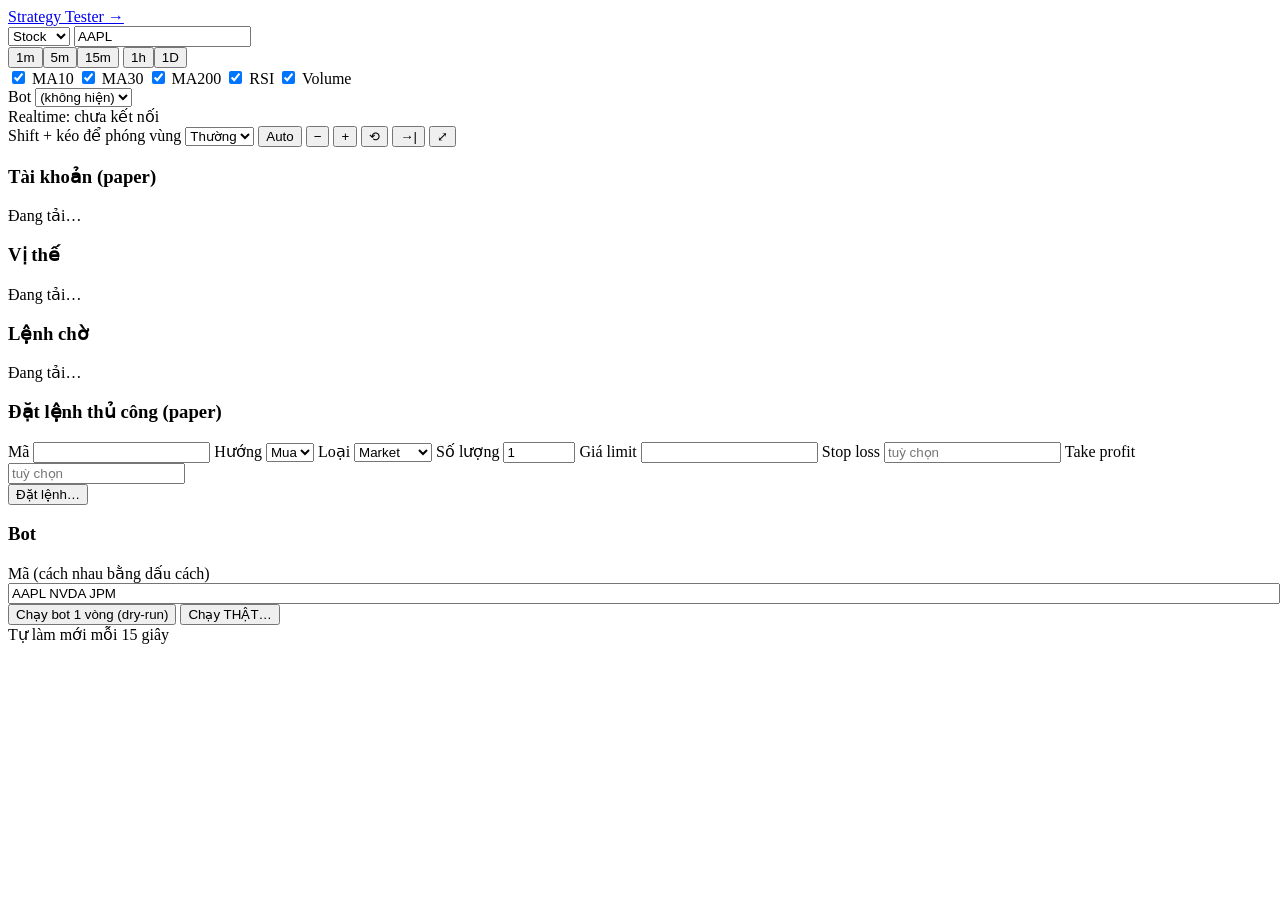
==== src/paper_bot/web/templates/index.html @ 7d2ff55d "Zoom biểu đồ: nút +/−/reset/về hiện tại/fit, phím tắt, Shift+kéo box zoom, trục Log/%/Auto, giữ vùng" ====
<!DOCTYPE html>
<html lang="vi">
<head>
  <meta charset="utf-8">
  <meta name="viewport" content="width=device-width, initial-scale=1">
  <title>Paper trading - biểu đồ</title>
  <link rel="stylesheet" href="/static/style.css">
</head>
<body>
  <header id="toolbar">
    <a class="navlink" href="/tester">Strategy Tester &rarr;</a>
    <div class="group">
      <select id="asset-select" title="Loại tài sản">
        <option value="stock" selected>Stock</option><option value="crypto">Crypto</option>
      </select>
      <input id="symbol-input" list="symbols-list" value="AAPL" maxlength="8" autocomplete="off"
             spellcheck="false" placeholder="Mã" title="Gõ mã rồi Enter">
      <datalist id="symbols-list"></datalist>
    </div>
    <div class="group" id="tf-buttons">
      <button data-tf="1m">1m</button><button data-tf="5m">5m</button><button data-tf="15m">15m</button>
      <button data-tf="1h">1h</button><button data-tf="1D" class="active">1D</button>
    </div>
    <div class="group toggles">
      <label class="ma10"><input type="checkbox" id="chk-ma10" checked> MA10</label>
      <label class="ma30"><input type="checkbox" id="chk-ma30" checked> MA30</label>
      <label class="ma200"><input type="checkbox" id="chk-ma200" checked> MA200</label>
      <label><input type="checkbox" id="chk-rsi" checked> RSI</label>
      <label><input type="checkbox" id="chk-vol" checked> Volume</label>
    </div>
    <div class="group">
      <label>Bot <select id="run-select"><option value="">(không hiện)</option></select></label>
    </div>
    <div class="group right">
      <span id="load-status" class="muted"></span>
      <span id="live-status" class="badge warn">Realtime: chưa kết nối</span>
    </div>
  </header>

  <main>
    <section id="chart-wrap">
      <div id="legend"></div>
      <div id="chart"></div>
      <div id="tooltip" hidden></div>
      <div id="zoombar" class="zoombar" title="Shift + kéo để phóng vùng">
        <span class="zhint">Shift + kéo để phóng vùng</span>
        <select id="z-mode" data-z="mode" title="Trục giá: Thường / Log (phím L) / %"><option value="normal">Thường</option><option value="log">Log</option><option value="percent">%</option></select>
        <button id="z-auto" data-z="auto" class="active" title="Tự co giãn trục giá (phím A)">Auto</button>
        <button id="z-out" data-z="out" title="Thu nhỏ (phím -)">&minus;</button>
        <button id="z-in" data-z="in" title="Phóng to (phím + hoặc =)">+</button>
        <button id="z-reset" data-z="reset" title="Về ~150 nến gần nhất + auto giá (phím 0)">&#10226;</button>
        <button id="z-latest" data-z="latest" title="Về hiện tại (phím End)">&rarr;|</button>
        <button id="z-fit" data-z="fit" title="Hiện toàn bộ dữ liệu đã tải">&#10530;</button>
      </div>
    </section>

    <aside id="side">
      <section class="card">
        <h3>Tài khoản (paper)</h3>
        <div id="account" class="muted">Đang tải…</div>
      </section>
      <section class="card">
        <h3>Vị thế</h3>
        <div id="positions" class="muted">Đang tải…</div>
      </section>
      <section class="card">
        <h3>Lệnh chờ</h3>
        <div id="orders" class="muted">Đang tải…</div>
      </section>
      <section class="card">
        <h3>Đặt lệnh thủ công (paper)</h3>
        <form id="order-form" autocomplete="off">
          <div class="form-grid">
            <label>Mã <input id="ord-symbol" maxlength="8" spellcheck="false" required></label>
            <label>Hướng <select id="ord-side"><option value="buy">Mua</option><option value="sell">Bán</option></select></label>
            <label>Loại <select id="ord-type"><option value="market">Market</option><option value="limit">Limit</option><option value="stop_limit" hidden disabled>Stop-limit</option></select></label>
            <label>Số lượng <input id="ord-qty" type="number" min="1" max="10000" step="1" value="1" required></label>
            <label>Giá limit <input id="ord-limit" type="number" min="0" step="0.01"></label>
            <label hidden>Giá stop <input id="ord-stop" type="number" min="0" step="any" placeholder="stop-limit"></label>
            <label>Stop loss <input id="ord-sl" type="number" min="0" step="0.01" placeholder="tuỳ chọn"></label>
            <label>Take profit <input id="ord-tp" type="number" min="0" step="0.01" placeholder="tuỳ chọn"></label>
          </div>
          <div id="ord-note" class="small muted" hidden>Crypto: số lượng lẻ, hiệu lực GTC, không gắn SL/TP (SL/TP do bot tự quản).</div>
          <button type="submit" id="ord-submit" class="primary">Đặt lệnh…</button>
          <div id="ord-msg" class="small muted"></div>
        </form>
      </section>
      <section class="card">
        <h3>Bot</h3>
        <label class="small muted">Mã (cách nhau bằng dấu cách)
          <input id="bot-symbols" value="AAPL NVDA JPM" spellcheck="false" style="width:100%"></label>
        <div class="bot-buttons">
          <button id="bot-dry" class="primary">Chạy bot 1 vòng (dry-run)</button>
          <button id="bot-real" class="danger">Chạy THẬT…</button>
        </div>
        <pre id="bot-output" hidden></pre>
      </section>
      <div class="muted small" id="refresh-note">Tự làm mới mỗi 15 giây</div>
    </aside>
  </main>

  <div id="modal" class="modal" hidden>
    <div class="modal-box">
      <h3 id="modal-title"></h3>
      <div id="modal-body"></div>
      <p class="small">Gõ đúng <b>XAC NHAN</b> để tiếp tục:</p>
      <input id="modal-input" autocomplete="off" spellcheck="false" placeholder="XAC NHAN">
      <div class="modal-actions">
        <button id="modal-cancel">Huỷ bỏ</button>
        <button id="modal-ok" class="primary" disabled>Gửi</button>
      </div>
    </div>
  </div>

  <script src="/static/vendor/lightweight-charts.standalone.production.js"></script>
  <script src="/static/js/api.js"></script>
  <script src="/static/js/zoom_math.js"></script>
  <script src="/static/js/chart.js"></script>
  <script src="/static/js/pricescale.js"></script>
  <script src="/static/js/zoombox.js"></script>
  <script src="/static/js/zoom.js"></script>
  <script src="/static/js/legend.js"></script>
  <script src="/static/js/data.js"></script>
  <script src="/static/js/live.js"></script>
  <script src="/static/js/panel.js"></script>
  <script src="/static/js/modal.js"></script>
  <script src="/static/js/orders.js"></script>
  <script src="/static/js/botrun.js"></script>
  <script src="/static/js/main.js"></script>
</body>
</html>
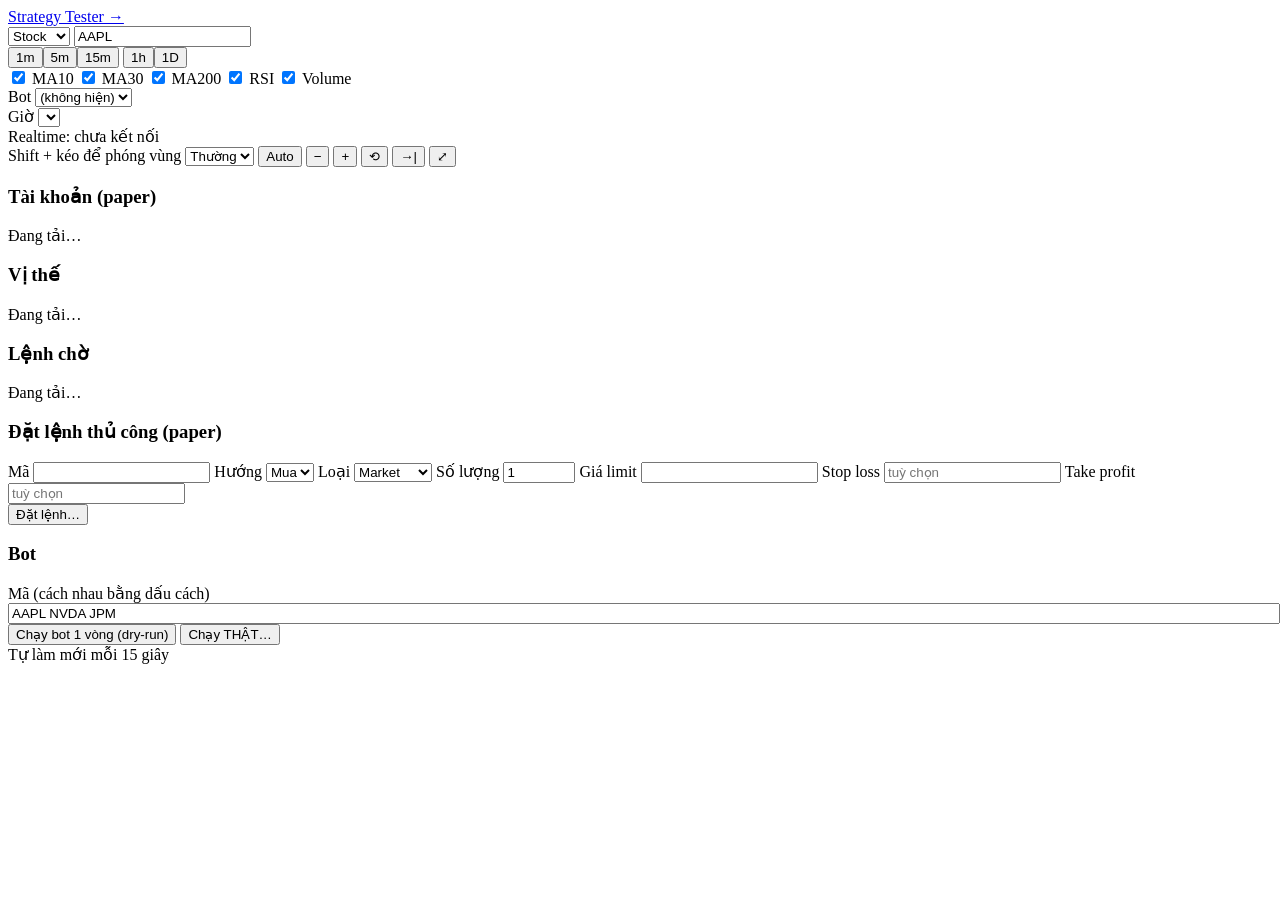
==== commit 7db69e2c: "Biểu đồ: ô chọn múi giờ hiển thị (Giờ VN mặc định / UTC / New York), nhớ lựa chọn Chỉ đổi nhãn trục " ====
--- a/src/paper_bot/web/templates/index.html
+++ b/src/paper_bot/web/templates/index.html
@@ -30,6 +30,9 @@
     </div>
     <div class="group">
       <label>Bot <select id="run-select"><option value="">(không hiện)</option></select></label>
+    </div>
+    <div class="group">
+      <label title="Múi giờ hiển thị trên trục thời gian (không đổi dữ liệu)">Giờ <select id="tz-select"></select></label>
     </div>
     <div class="group right">
       <span id="load-status" class="muted"></span>
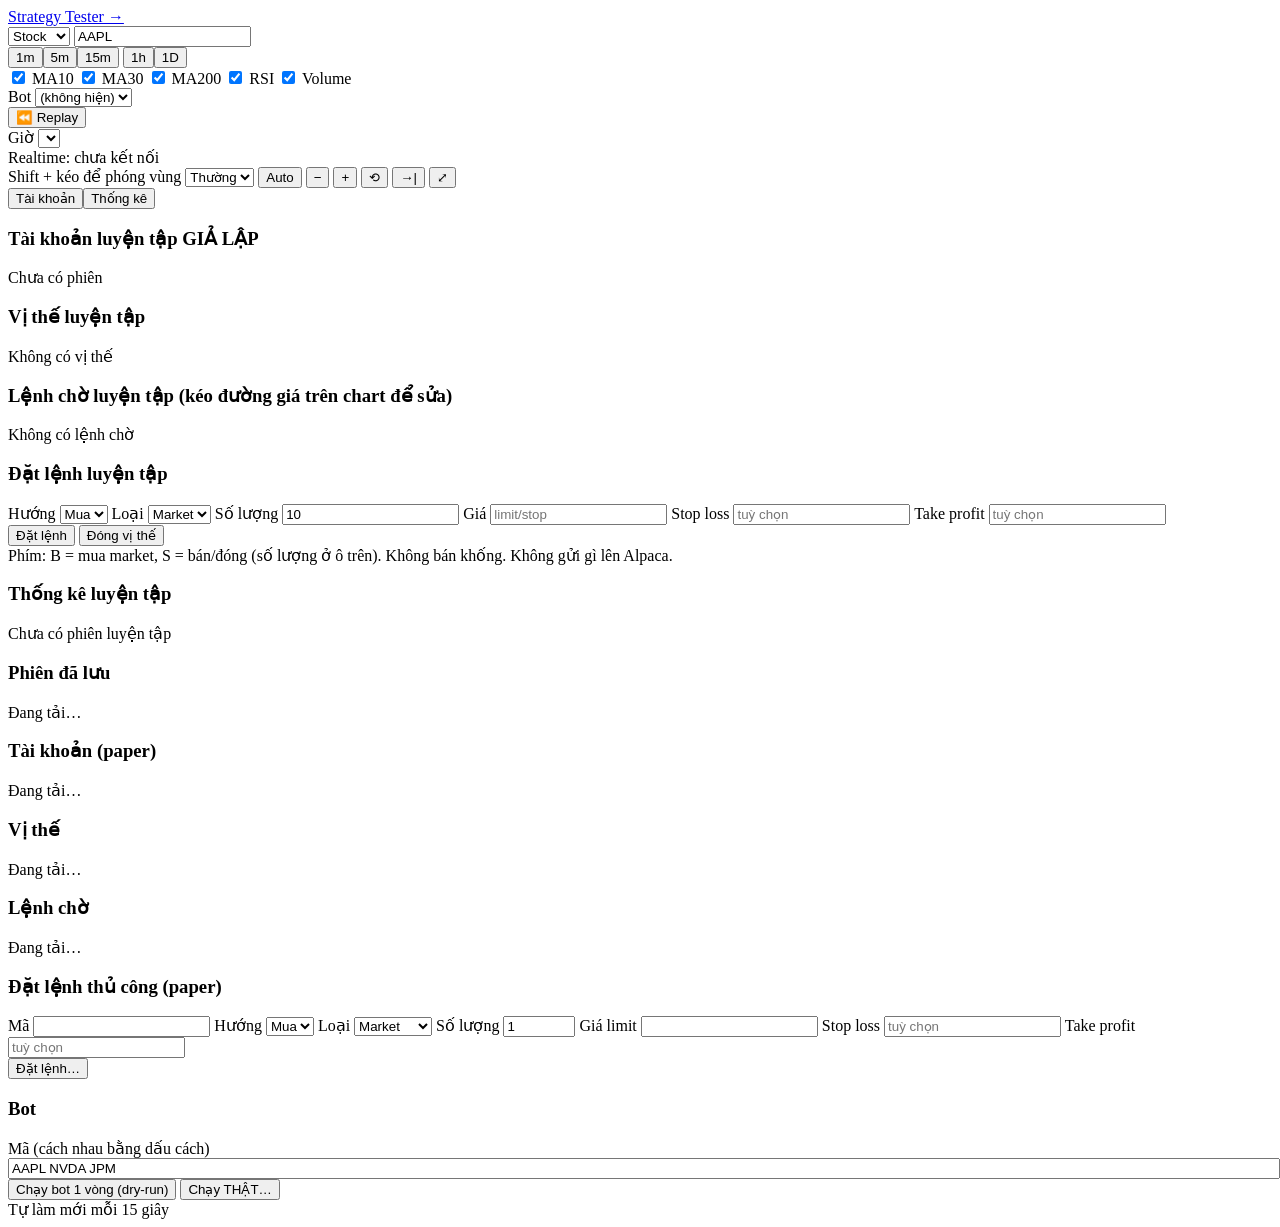
==== commit 92161fe3: "Bar Replay trên trang chính + tài khoản luyện tập giả lập Chọn điểm bắt đầu, ẩn nến tương lai, play/" ====
--- a/src/paper_bot/web/templates/index.html
+++ b/src/paper_bot/web/templates/index.html
@@ -30,6 +30,9 @@
     </div>
     <div class="group">
       <label>Bot <select id="run-select"><option value="">(không hiện)</option></select></label>
+    </div>
+    <div class="group">
+      <button id="replay-btn" title="Bar Replay: luyện tập trên dữ liệu quá khứ (phím R)">&#9194; Replay</button>
     </div>
     <div class="group">
       <label title="Múi giờ hiển thị trên trục thời gian (không đổi dữ liệu)">Giờ <select id="tz-select"></select></label>
@@ -55,22 +58,84 @@
         <button id="z-latest" data-z="latest" title="Về hiện tại (phím End)">&rarr;|</button>
         <button id="z-fit" data-z="fit" title="Hiện toàn bộ dữ liệu đã tải">&#10530;</button>
       </div>
+      <div id="replay-bar" class="replay-bar" hidden>
+        <div id="replay-pick">
+          <span>Bấm vào 1 nến để bắt đầu, hoặc nhập ngày giờ (<span id="rp-tz"></span>):</span>
+          <input id="rp-date" placeholder="YYYY-MM-DD HH:MM" size="16" spellcheck="false" autocomplete="off">
+          <button id="rp-go" class="primary">Bắt đầu</button>
+          <button id="rp-cancel" title="Esc">Huỷ</button>
+        </div>
+        <div id="replay-run" hidden>
+          <button id="rp-new" title="Chọn điểm bắt đầu mới (R) — phiên luyện tập hiện tại được lưu">&#9198;</button>
+          <button id="rp-play" title="Chạy / dừng (Space)">&#9654;</button>
+          <button id="rp-step" title="Tiến 1 nến (→). Shift+→ = cuộn biểu đồ">&#9654;|</button>
+          <button id="rp-speed" title="Tốc độ chạy (nến / giây)">1x</button>
+          <span class="rp-clock">Replay: <b id="rp-time">-</b></span>
+          <button id="rp-exit" title="Thoát replay (kết thúc + lưu phiên luyện tập)">&#9197; Thoát</button>
+        </div>
+        <div id="rp-holdout" class="rp-holdout small">Luyện tập trên dữ liệu ≥ 2025 sẽ 'nhìn thấy' giai đoạn holdout. Không ảnh hưởng gì tới bot, nhưng đừng dùng kết quả luyện tập để chỉnh bot.</div>
+      </div>
     </section>
 
-    <aside id="side">
-      <section class="card">
+    <aside id="side" data-tab="account">
+      <div id="side-tabs" class="side-tabs">
+        <button data-tab="account" class="active">Tài khoản</button><button data-tab="stats">Thống kê</button>
+      </div>
+      <section class="card practice practice-only tab-account">
+        <h3>Tài khoản luyện tập <span class="badge warn">GIẢ LẬP</span></h3>
+        <div id="pr-account" class="muted">Chưa có phiên</div>
+        <div id="pr-notes" class="small err"></div>
+      </section>
+      <section class="card practice practice-only tab-account">
+        <h3>Vị thế luyện tập</h3>
+        <div id="pr-position" class="muted">Không có vị thế</div>
+      </section>
+      <section class="card practice practice-only tab-account">
+        <h3>Lệnh chờ luyện tập <span class="small muted">(kéo đường giá trên chart để sửa)</span></h3>
+        <div id="pr-orders" class="muted">Không có lệnh chờ</div>
+      </section>
+      <section class="card practice practice-only tab-account">
+        <h3>Đặt lệnh luyện tập</h3>
+        <form id="pr-form" autocomplete="off">
+          <div class="form-grid">
+            <label>Hướng <select id="pr-side"><option value="buy">Mua</option><option value="sell">Bán</option></select></label>
+            <label>Loại <select id="pr-type"><option value="market">Market</option><option value="limit">Limit</option><option value="stop">Stop</option></select></label>
+            <label>Số lượng <input id="pr-qty" type="number" min="0" step="any" value="10" required></label>
+            <label>Giá <input id="pr-price" type="number" min="0" step="any" placeholder="limit/stop"></label>
+            <label>Stop loss <input id="pr-sl" type="number" min="0" step="any" placeholder="tuỳ chọn"></label>
+            <label>Take profit <input id="pr-tp" type="number" min="0" step="any" placeholder="tuỳ chọn"></label>
+          </div>
+          <div class="bot-buttons">
+            <button type="submit" id="pr-submit" class="primary">Đặt lệnh</button>
+            <button type="button" id="pr-close" class="danger">Đóng vị thế</button>
+          </div>
+          <div class="small muted">Phím: B = mua market, S = bán/đóng (số lượng ở ô trên). Không bán khống. Không gửi gì lên Alpaca.</div>
+          <div id="pr-msg" class="small muted"></div>
+        </form>
+      </section>
+      <section class="card tab-stats">
+        <h3>Thống kê luyện tập <span id="pr-stats-title" class="small muted"></span></h3>
+        <div id="pr-eq-chart" class="eq-chart"></div>
+        <div id="pr-report" class="muted small">Chưa có phiên luyện tập</div>
+        <div id="pr-trades" class="small"></div>
+      </section>
+      <section class="card tab-stats">
+        <h3>Phiên đã lưu</h3>
+        <div id="pr-history" class="muted small">Đang tải…</div>
+      </section>
+      <section class="card real-only tab-account">
         <h3>Tài khoản (paper)</h3>
         <div id="account" class="muted">Đang tải…</div>
       </section>
-      <section class="card">
+      <section class="card real-only tab-account">
         <h3>Vị thế</h3>
         <div id="positions" class="muted">Đang tải…</div>
       </section>
-      <section class="card">
+      <section class="card real-only tab-account">
         <h3>Lệnh chờ</h3>
         <div id="orders" class="muted">Đang tải…</div>
       </section>
-      <section class="card">
+      <section class="card real-only tab-account">
         <h3>Đặt lệnh thủ công (paper)</h3>
         <form id="order-form" autocomplete="off">
           <div class="form-grid">
@@ -88,7 +153,7 @@
           <div id="ord-msg" class="small muted"></div>
         </form>
       </section>
-      <section class="card">
+      <section class="card real-only tab-account">
         <h3>Bot</h3>
         <label class="small muted">Mã (cách nhau bằng dấu cách)
           <input id="bot-symbols" value="AAPL NVDA JPM" spellcheck="false" style="width:100%"></label>
@@ -98,7 +163,7 @@
         </div>
         <pre id="bot-output" hidden></pre>
       </section>
-      <div class="muted small" id="refresh-note">Tự làm mới mỗi 15 giây</div>
+      <div class="muted small real-only tab-account" id="refresh-note">Tự làm mới mỗi 15 giây</div>
     </aside>
   </main>
 
@@ -129,6 +194,13 @@
   <script src="/static/js/modal.js"></script>
   <script src="/static/js/orders.js"></script>
   <script src="/static/js/botrun.js"></script>
+  <script src="/static/js/replay_math.js"></script>
+  <script src="/static/js/replay_data.js"></script>
+  <script src="/static/js/replay.js"></script>
+  <script src="/static/js/practice.js"></script>
+  <script src="/static/js/practice_orders.js"></script>
+  <script src="/static/js/practice_drag.js"></script>
+  <script src="/static/js/practice_stats.js"></script>
   <script src="/static/js/main.js"></script>
 </body>
 </html>
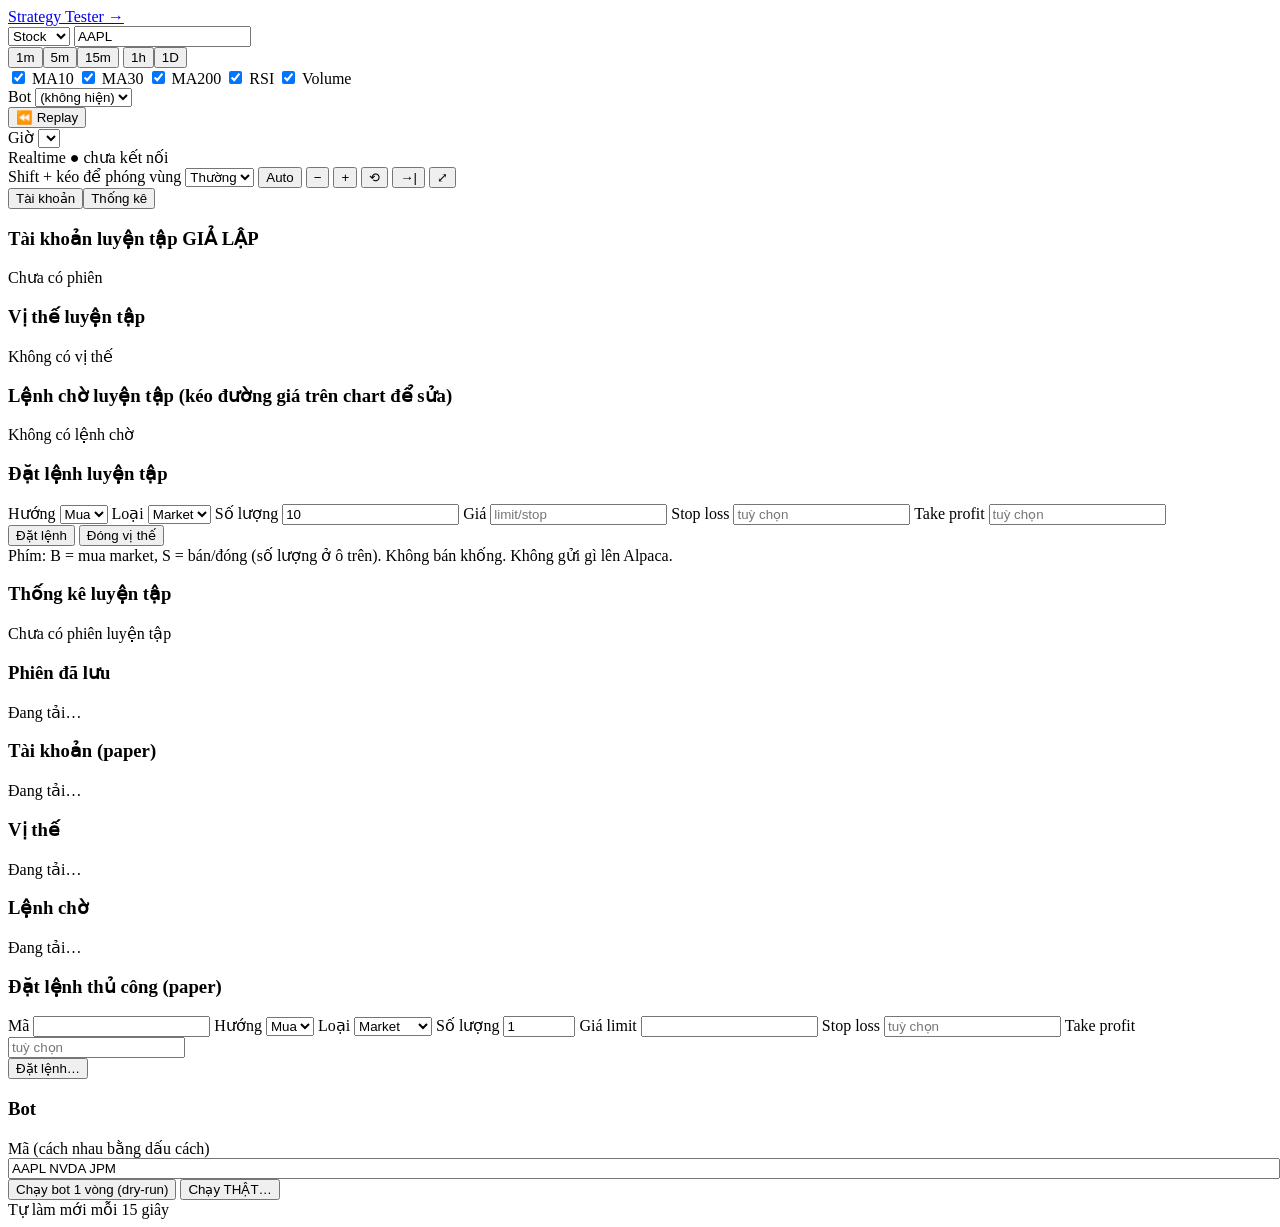
==== commit 1f655633: "Realtime v2: stream Alpaca bền (grace, chờ đóng hẳn, backoff limit), cập nhật theo trade Sửa "connec" ====
--- a/src/paper_bot/web/templates/index.html
+++ b/src/paper_bot/web/templates/index.html
@@ -39,7 +39,7 @@
     </div>
     <div class="group right">
       <span id="load-status" class="muted"></span>
-      <span id="live-status" class="badge warn">Realtime: chưa kết nối</span>
+      <span id="live-status" class="badge warn">Realtime ● chưa kết nối</span>
     </div>
   </header>
 
@@ -189,6 +189,7 @@
   <script src="/static/js/zoom.js"></script>
   <script src="/static/js/legend.js"></script>
   <script src="/static/js/data.js"></script>
+  <script src="/static/js/indicators_live.js"></script>
   <script src="/static/js/live.js"></script>
   <script src="/static/js/panel.js"></script>
   <script src="/static/js/modal.js"></script>
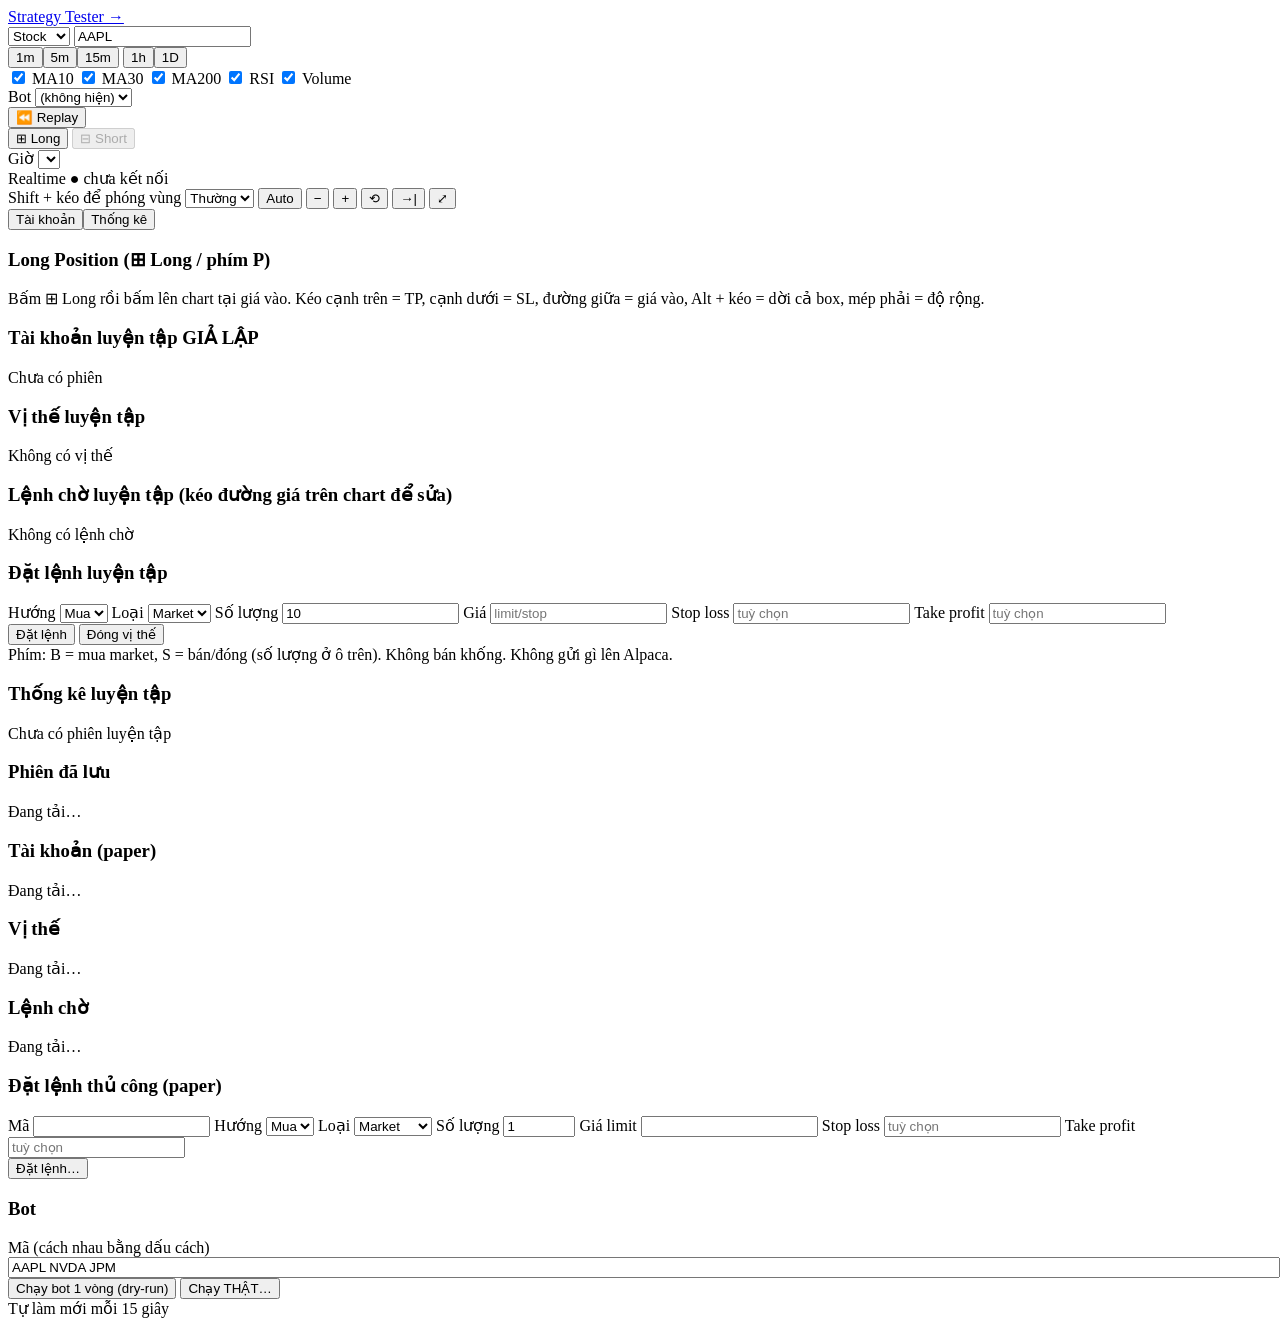
==== commit 400c92c9: "Công cụ Long Position kéo thả (box TP/SL) + lệnh limit/stop cho replay và paper thật Box TP xanh / S" ====
--- a/src/paper_bot/web/templates/index.html
+++ b/src/paper_bot/web/templates/index.html
@@ -33,6 +33,10 @@
     </div>
     <div class="group">
       <button id="replay-btn" title="Bar Replay: luyện tập trên dữ liệu quá khứ (phím R)">&#9194; Replay</button>
+    </div>
+    <div class="group">
+      <button id="pos-long-btn" title="Long Position: bấm rồi bấm lên chart tại giá vào (phím P)">&#8862; Long</button>
+      <span title="Chỉ long: tài khoản không bán khống (không margin)"><button id="pos-short-btn" disabled>&#8863; Short</button></span>
     </div>
     <div class="group">
       <label title="Múi giờ hiển thị trên trục thời gian (không đổi dữ liệu)">Giờ <select id="tz-select"></select></label>
@@ -81,6 +85,27 @@
       <div id="side-tabs" class="side-tabs">
         <button data-tab="account" class="active">Tài khoản</button><button data-tab="stats">Thống kê</button>
       </div>
+      <section class="card tab-account" id="pos-card">
+        <h3>Long Position <span class="small muted">(&#8862; Long / phím P)</span></h3>
+        <div id="pos-empty" class="small muted">Bấm &#8862; Long rồi bấm lên chart tại giá vào. Kéo cạnh trên = TP, cạnh dưới = SL,
+          đường giữa = giá vào, Alt + kéo = dời cả box, mép phải = độ rộng.</div>
+        <div id="pos-form" hidden>
+          <div class="form-grid">
+            <label>Rủi ro <input id="pos-risk" type="number" min="0" step="any" value="1"></label>
+            <label>Đơn vị <select id="pos-risk-unit"><option value="pct">% vốn</option><option value="usd">$</option></select></label>
+            <label>Số lượng <input id="pos-qty" type="number" min="0" step="any"></label>
+            <label>Loại lệnh <select id="pos-type"><option value="market">Market</option><option value="limit">Limit</option><option value="stop">Stop</option></select></label>
+          </div>
+          <label class="small"><input type="checkbox" id="pos-auto" checked> Qty tự tính theo rủi ro (sửa tay qty = tắt)</label>
+          <div id="pos-info" class="small muted"></div>
+          <div id="pos-crypto-note" class="small err" hidden>SL/TP crypto chỉ hoạt động khi bot loop --asset crypto đang chạy</div>
+          <div class="bot-buttons">
+            <button type="button" id="pos-submit" class="primary">Đặt lệnh</button>
+            <button type="button" id="pos-discard">Xoá box</button>
+          </div>
+        </div>
+        <div id="pos-msg" class="small muted"></div>
+      </section>
       <section class="card practice practice-only tab-account">
         <h3>Tài khoản luyện tập <span class="badge warn">GIẢ LẬP</span></h3>
         <div id="pr-account" class="muted">Chưa có phiên</div>
@@ -202,6 +227,11 @@
   <script src="/static/js/practice_orders.js"></script>
   <script src="/static/js/practice_drag.js"></script>
   <script src="/static/js/practice_stats.js"></script>
+  <script src="/static/js/position_math.js"></script>
+  <script src="/static/js/position_box.js"></script>
+  <script src="/static/js/position_drag.js"></script>
+  <script src="/static/js/position_orders.js"></script>
+  <script src="/static/js/position_sync.js"></script>
   <script src="/static/js/main.js"></script>
 </body>
 </html>
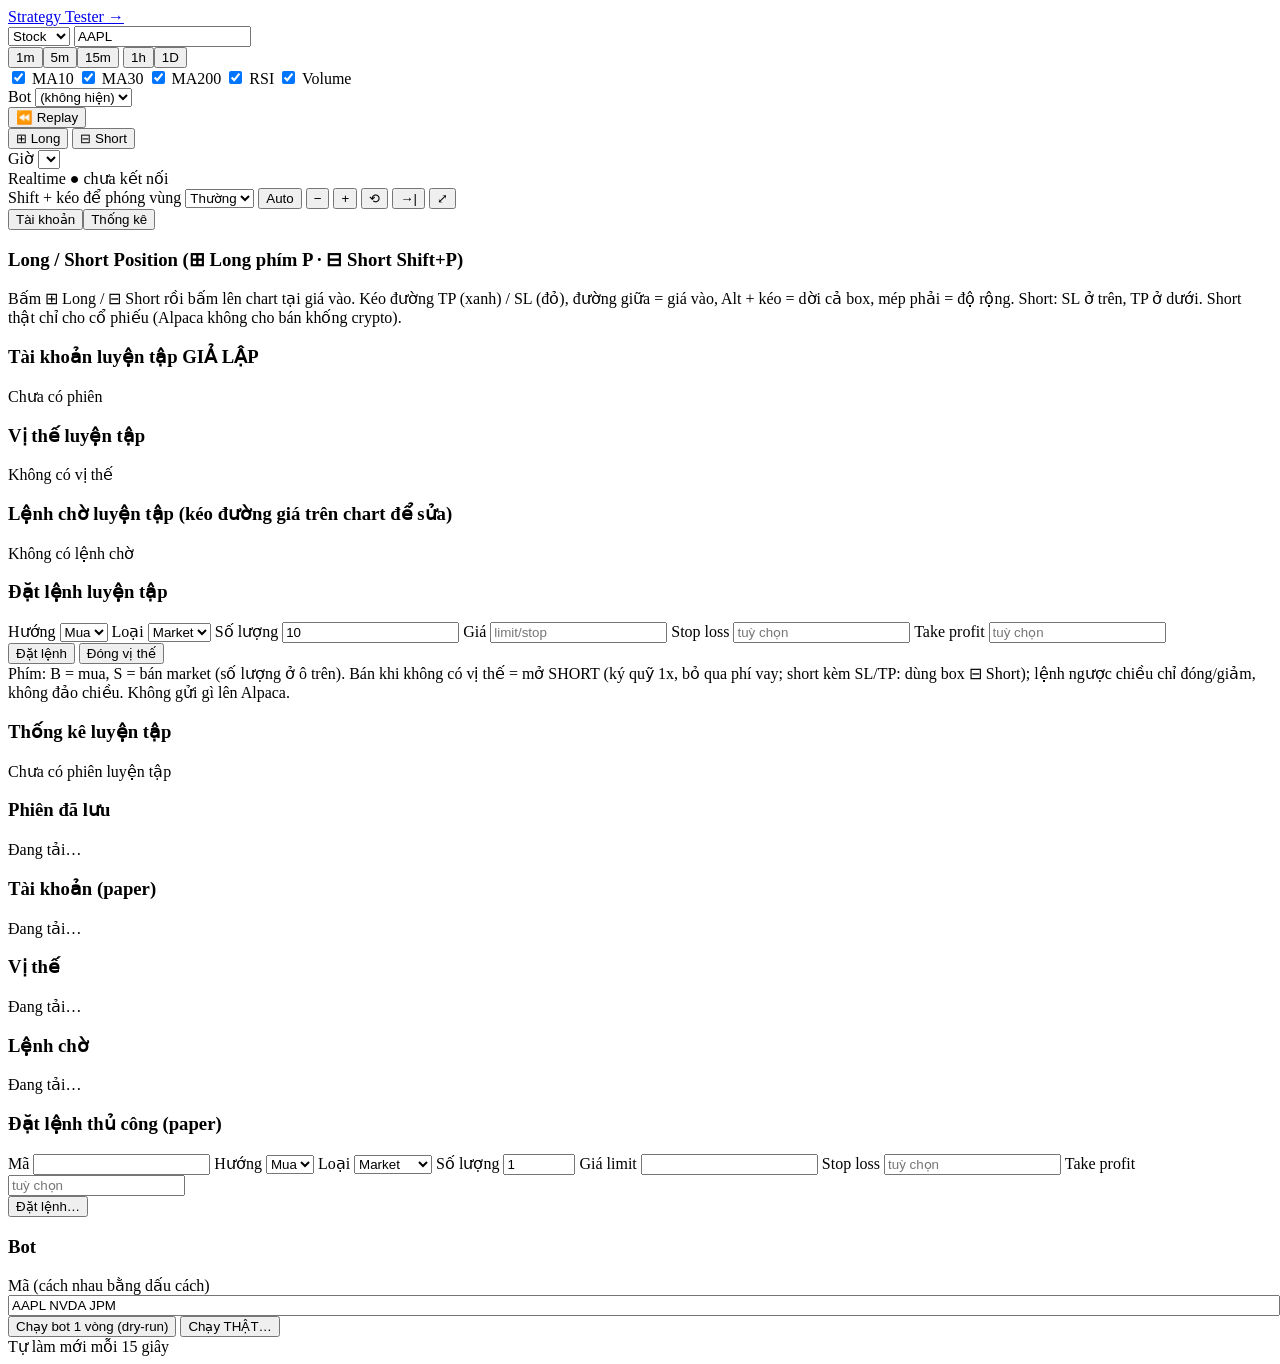
==== commit f4f95739: "Lệnh Short: box Short Position, bán khống trong luyện tập (stock + crypto) và paper thật (stock) Sim" ====
--- a/src/paper_bot/web/templates/index.html
+++ b/src/paper_bot/web/templates/index.html
@@ -36,7 +36,7 @@
     </div>
     <div class="group">
       <button id="pos-long-btn" title="Long Position: bấm rồi bấm lên chart tại giá vào (phím P)">&#8862; Long</button>
-      <span title="Chỉ long: tài khoản không bán khống (không margin)"><button id="pos-short-btn" disabled>&#8863; Short</button></span>
+      <span title="Short Position (Shift+P): bán khống, SL trên – TP dưới"><button id="pos-short-btn">&#8863; Short</button></span>
     </div>
     <div class="group">
       <label title="Múi giờ hiển thị trên trục thời gian (không đổi dữ liệu)">Giờ <select id="tz-select"></select></label>
@@ -86,9 +86,10 @@
         <button data-tab="account" class="active">Tài khoản</button><button data-tab="stats">Thống kê</button>
       </div>
       <section class="card tab-account" id="pos-card">
-        <h3>Long Position <span class="small muted">(&#8862; Long / phím P)</span></h3>
-        <div id="pos-empty" class="small muted">Bấm &#8862; Long rồi bấm lên chart tại giá vào. Kéo cạnh trên = TP, cạnh dưới = SL,
-          đường giữa = giá vào, Alt + kéo = dời cả box, mép phải = độ rộng.</div>
+        <h3>Long / Short Position <span class="small muted">(&#8862; Long phím P · &#8863; Short Shift+P)</span></h3>
+        <div id="pos-empty" class="small muted">Bấm &#8862; Long / &#8863; Short rồi bấm lên chart tại giá vào. Kéo đường TP (xanh) / SL (đỏ),
+          đường giữa = giá vào, Alt + kéo = dời cả box, mép phải = độ rộng. Short: SL ở trên, TP ở dưới.
+          Short thật chỉ cho cổ phiếu (Alpaca không cho bán khống crypto).</div>
         <div id="pos-form" hidden>
           <div class="form-grid">
             <label>Rủi ro <input id="pos-risk" type="number" min="0" step="any" value="1"></label>
@@ -134,7 +135,7 @@
             <button type="submit" id="pr-submit" class="primary">Đặt lệnh</button>
             <button type="button" id="pr-close" class="danger">Đóng vị thế</button>
           </div>
-          <div class="small muted">Phím: B = mua market, S = bán/đóng (số lượng ở ô trên). Không bán khống. Không gửi gì lên Alpaca.</div>
+          <div class="small muted">Phím: B = mua, S = bán market (số lượng ở ô trên). Bán khi không có vị thế = mở SHORT (ký quỹ 1x, bỏ qua phí vay; short kèm SL/TP: dùng box ⊟ Short); lệnh ngược chiều chỉ đóng/giảm, không đảo chiều. Không gửi gì lên Alpaca.</div>
           <div id="pr-msg" class="small muted"></div>
         </form>
       </section>
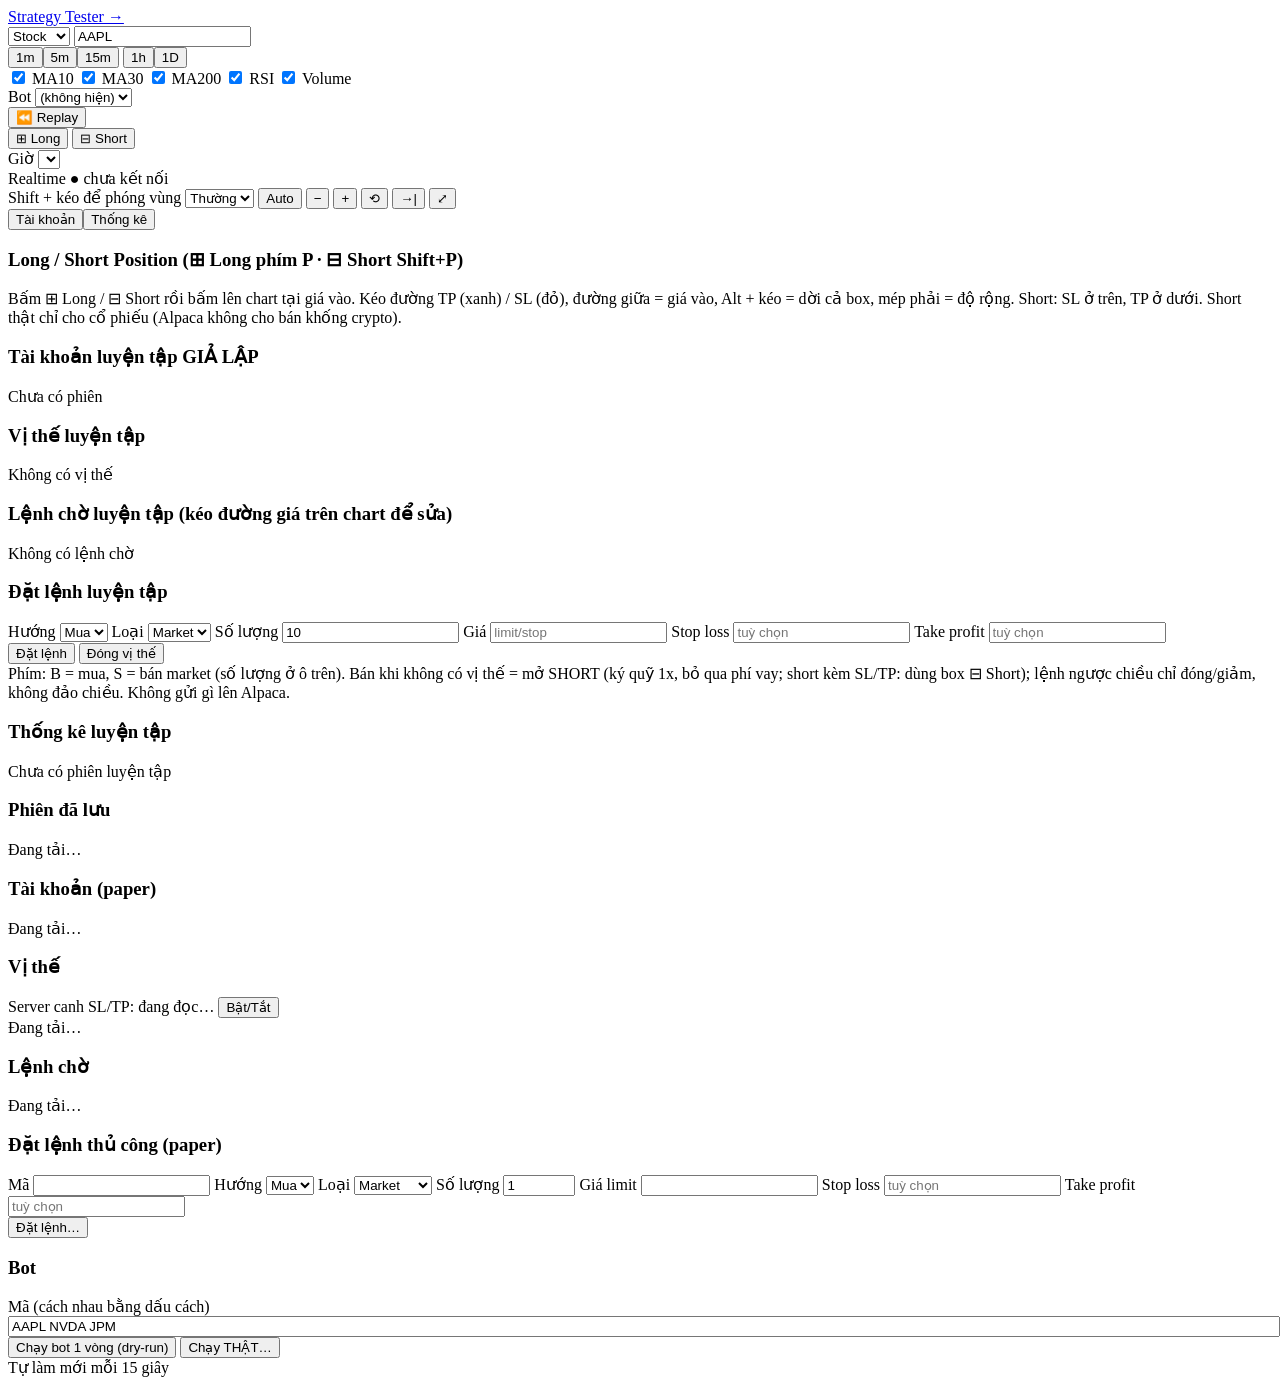
==== commit 5fcbb877: "SL/TP cho mọi vị thế: stock OCO trên sàn, crypto do SLTPMonitor trong web server canh Nút SL/TP trên" ====
--- a/src/paper_bot/web/templates/index.html
+++ b/src/paper_bot/web/templates/index.html
@@ -105,6 +105,19 @@
             <button type="button" id="pos-discard">Xoá box</button>
           </div>
         </div>
+        <div id="sltp-edit" hidden>
+          <div id="sltp-title" class="small"></div>
+          <div class="form-grid">
+            <label>Stop loss <input id="sltp-sl" type="number" min="0" step="any"></label>
+            <label>Take profit <input id="sltp-tp" type="number" min="0" step="any"></label>
+          </div>
+          <div class="bot-buttons">
+            <button type="button" id="sltp-apply" class="primary">Áp dụng</button>
+            <button type="button" id="sltp-remove" class="danger">Gỡ SL/TP</button>
+            <button type="button" id="sltp-close">Đóng box</button>
+          </div>
+          <div id="sltp-note" class="small muted"></div>
+        </div>
         <div id="pos-msg" class="small muted"></div>
       </section>
       <section class="card practice practice-only tab-account">
@@ -155,6 +168,8 @@
       </section>
       <section class="card real-only tab-account">
         <h3>Vị thế</h3>
+        <div class="small sltp-status-row"><span id="sltp-status" class="muted">Server canh SL/TP: đang đọc…</span>
+          <button type="button" id="sltp-toggle" class="mini" title="Bật/tắt server tự canh SL/TP crypto (cần XAC NHAN)">Bật/Tắt</button></div>
         <div id="positions" class="muted">Đang tải…</div>
       </section>
       <section class="card real-only tab-account">
@@ -233,6 +248,9 @@
   <script src="/static/js/position_drag.js"></script>
   <script src="/static/js/position_orders.js"></script>
   <script src="/static/js/position_sync.js"></script>
+  <script src="/static/js/sltp_math.js"></script>
+  <script src="/static/js/sltp_panel.js"></script>
+  <script src="/static/js/sltp.js"></script>
   <script src="/static/js/main.js"></script>
 </body>
 </html>
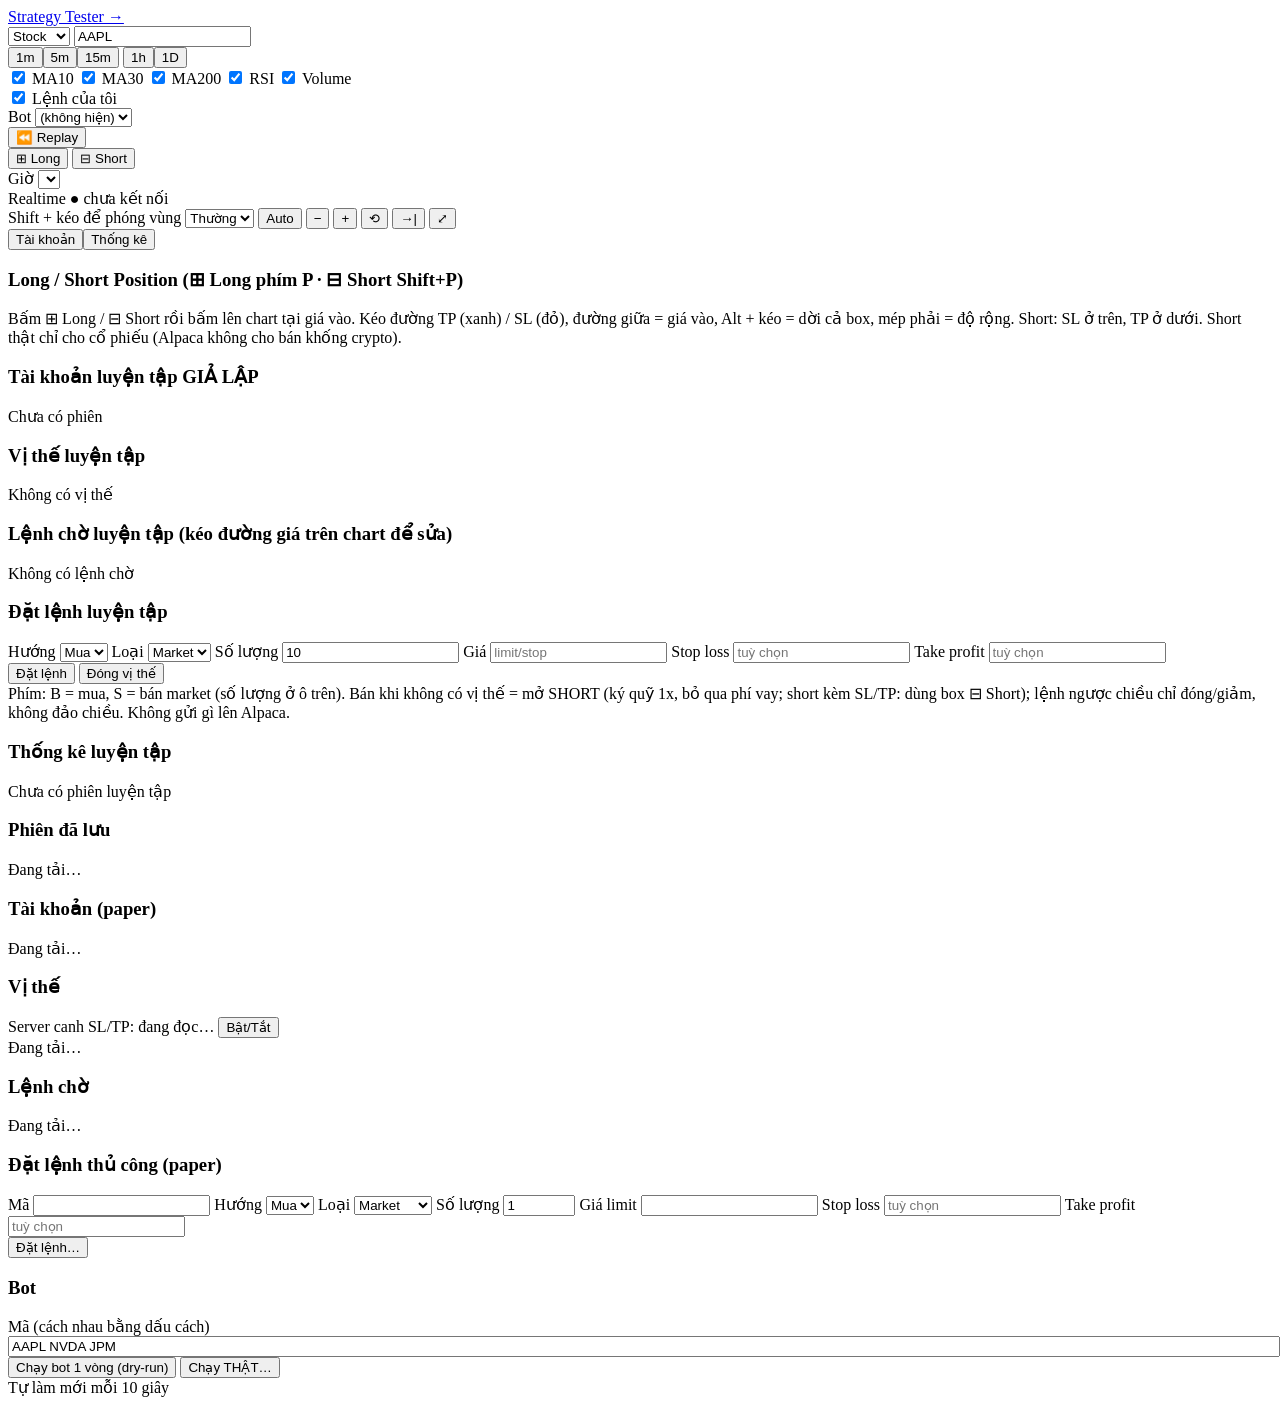
==== commit 8eab5909: "Chart: hiện lệnh đã khớp của tài khoản Alpaca (▲▼ + nguồn), lệnh chờ, giá vốn, toast khi khớp GET /a" ====
--- a/src/paper_bot/web/templates/index.html
+++ b/src/paper_bot/web/templates/index.html
@@ -29,6 +29,9 @@
       <label><input type="checkbox" id="chk-vol" checked> Volume</label>
     </div>
     <div class="group">
+      <label title="Hiện lệnh đã khớp, lệnh chờ và giá vốn vị thế của tài khoản Alpaca trên chart"><input type="checkbox" id="chk-myfills" checked> Lệnh của tôi</label>
+    </div>
+    <div class="group">
       <label>Bot <select id="run-select"><option value="">(không hiện)</option></select></label>
     </div>
     <div class="group">
@@ -52,6 +55,7 @@
       <div id="legend"></div>
       <div id="chart"></div>
       <div id="tooltip" hidden></div>
+      <div id="toast-box"></div>
       <div id="zoombar" class="zoombar" title="Shift + kéo để phóng vùng">
         <span class="zhint">Shift + kéo để phóng vùng</span>
         <select id="z-mode" data-z="mode" title="Trục giá: Thường / Log (phím L) / %"><option value="normal">Thường</option><option value="log">Log</option><option value="percent">%</option></select>
@@ -204,7 +208,7 @@
         </div>
         <pre id="bot-output" hidden></pre>
       </section>
-      <div class="muted small real-only tab-account" id="refresh-note">Tự làm mới mỗi 15 giây</div>
+      <div class="muted small real-only tab-account" id="refresh-note">Tự làm mới mỗi 10 giây</div>
     </aside>
   </main>
 
@@ -228,7 +232,10 @@
   <script src="/static/js/pricescale.js"></script>
   <script src="/static/js/zoombox.js"></script>
   <script src="/static/js/zoom.js"></script>
+  <script src="/static/js/fills_math.js"></script>
+  <script src="/static/js/fills_lines.js"></script>
   <script src="/static/js/legend.js"></script>
+  <script src="/static/js/fills.js"></script>
   <script src="/static/js/data.js"></script>
   <script src="/static/js/indicators_live.js"></script>
   <script src="/static/js/live.js"></script>
